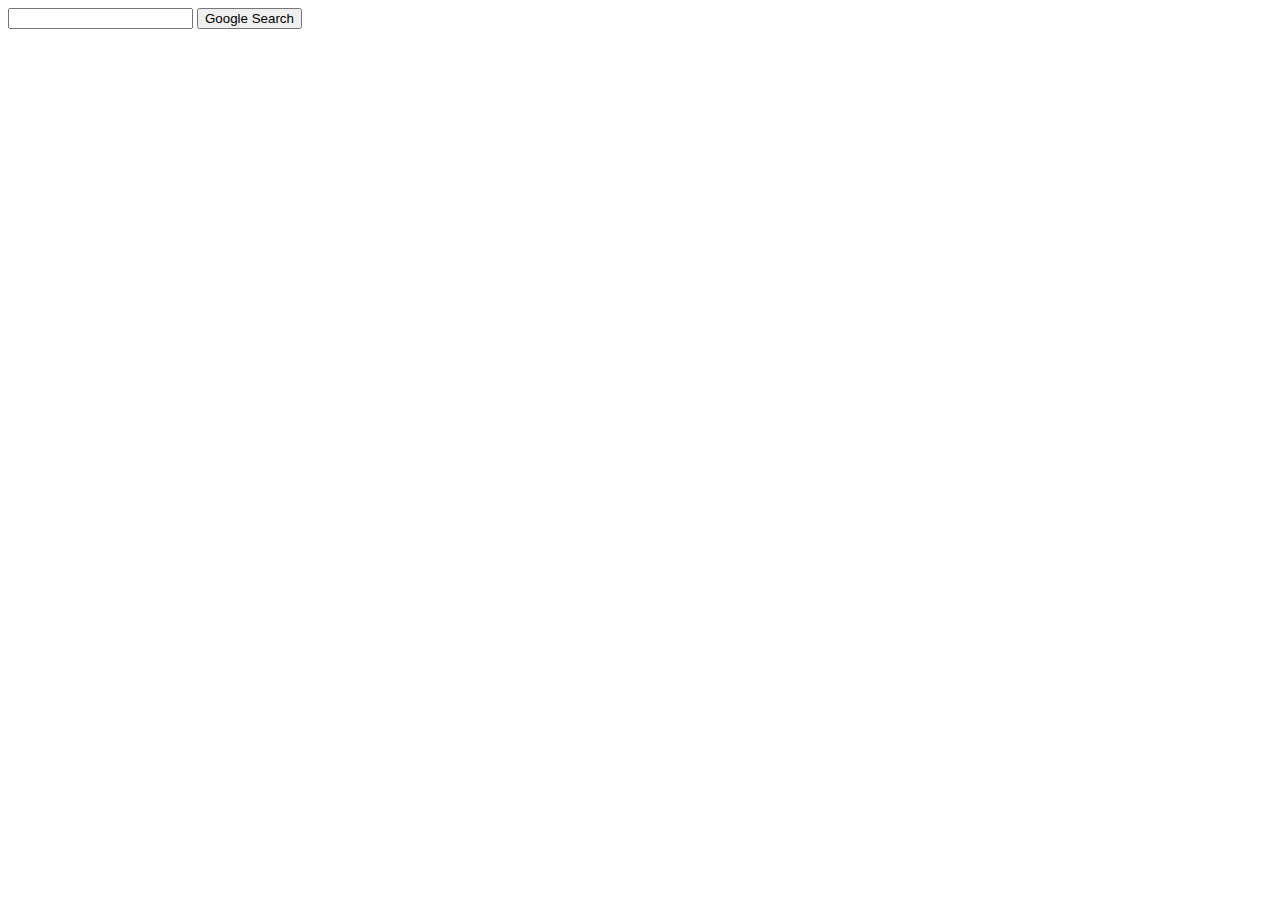
==== project0/index.html @ 54410d79 "Reorganizing the directory" ====
<!DOCTYPE html>
<html lang="en">
    <head>
        <title>Search</title>
    </head>
    <body>
        <form action="https://www.google.com/search">
            <input type="text" name="q">
            <input type="submit" value="Google Search">
        </form>
    </body>
</html>
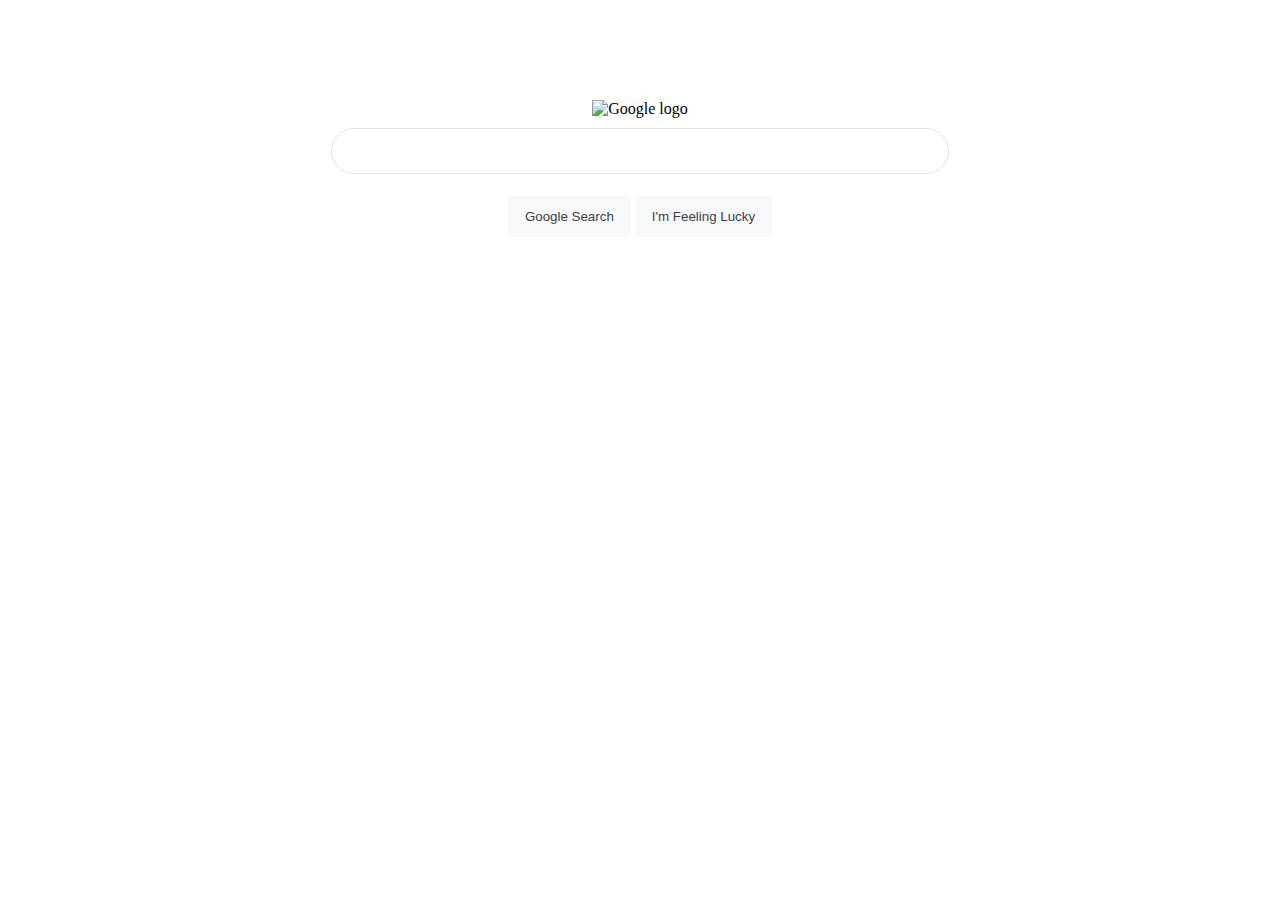
==== commit a15bb05d: "Updating design + Adding 2 search buttons/functions" ====
--- a/project0/index.html
+++ b/project0/index.html
@@ -3,10 +3,67 @@
     <head>
         <title>Search</title>
     </head>
+    <style>
+        .container {
+            text-align: center;
+            /* margin: auto; */
+            margin-top: 100px;
+        }
+        .logo-container {
+
+        }
+        .logo-image {
+            width: 275px;
+            margin-bottom: 10px;
+        }
+
+        .search-form {
+
+
+        }
+        .search-bar {
+            border: 1px solid #dfe1e5;
+            background: #fff;
+            min-height: 44px;
+            max-width: 584px;
+            width: 584px;
+            padding: 0px 16px;
+            margin-bottom: 22px;
+            font-family: arial;
+            font-size: 16px;
+            border-radius: 24px;
+            box-shadow: none;
+            
+        }
+        .search-button {
+            /* display: block; */
+            border: 1px solid #f8f9fa;
+            cursor: pointer;
+            padding: 12px 16px;
+            background-color: #f8f9fa;
+            color: #3c4043;
+
+        }
+
+    </style>
+
     <body>
-        <form action="https://www.google.com/search">
-            <input type="text" name="q">
-            <input type="submit" value="Google Search">
-        </form>
+        <div class="container">
+            <div class="logo-container">
+                <img class="logo-image" src="https://www.google.com/images/branding/googlelogo/2x/googlelogo_color_272x92dp.png" alt="Google logo">
+            </div>
+
+            <form class="search-form" action="https://www.google.com/search">
+
+                <input class="search-bar" type="text" name="q">
+                
+                <div>
+                    <input class="search-button" type="submit" value="Google Search">
+                    <input class="search-button" type="submit" value="I'm Feeling Lucky" name="btnI">
+                </div>
+                
+            </form>
+        </div>
+
     </body>
 </html>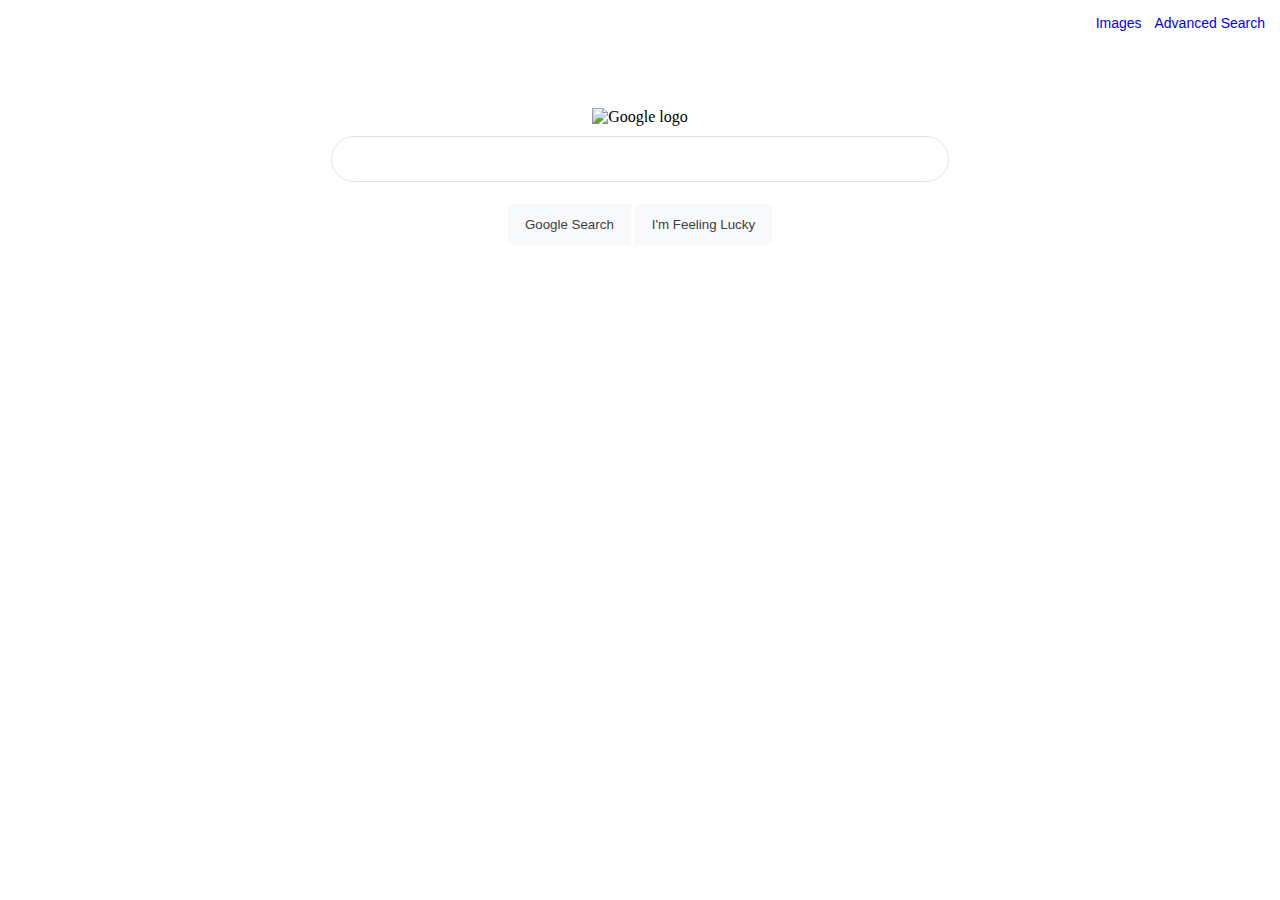
==== commit 98ea30c4: "Adding header links" ====
--- a/project0/index.html
+++ b/project0/index.html
@@ -2,53 +2,19 @@
 <html lang="en">
     <head>
         <title>Search</title>
+        <link rel="stylesheet" href="./styles/search.css">
     </head>
     <style>
-        .container {
-            text-align: center;
-            /* margin: auto; */
-            margin-top: 100px;
-        }
-        .logo-container {
-
-        }
-        .logo-image {
-            width: 275px;
-            margin-bottom: 10px;
-        }
-
-        .search-form {
-
-
-        }
-        .search-bar {
-            border: 1px solid #dfe1e5;
-            background: #fff;
-            min-height: 44px;
-            max-width: 584px;
-            width: 584px;
-            padding: 0px 16px;
-            margin-bottom: 22px;
-            font-family: arial;
-            font-size: 16px;
-            border-radius: 24px;
-            box-shadow: none;
-            
-        }
-        .search-button {
-            /* display: block; */
-            border: 1px solid #f8f9fa;
-            cursor: pointer;
-            padding: 12px 16px;
-            background-color: #f8f9fa;
-            color: #3c4043;
-
-        }
 
     </style>
 
     <body>
         <div class="container">
+            <div class="header-links">
+                <span class="google-link"><a href="./image-search.html">Images</a></span>
+                <span class="google-link"><a href="./advanced-search.html">Advanced Search</a></span>
+            </div>
+
             <div class="logo-container">
                 <img class="logo-image" src="https://www.google.com/images/branding/googlelogo/2x/googlelogo_color_272x92dp.png" alt="Google logo">
             </div>
--- a/project0/styles/search.css
+++ b/project0/styles/search.css
@@ -0,0 +1,75 @@
+.container {
+  text-align: center;
+  /* margin: auto; */
+}
+
+.header-links {
+  position: absolute;
+  top: 15px;
+  right: 15px;
+
+  font-family: arial;
+  font-size: 14px;
+  color: #3c4043;
+
+}
+.google-link {
+  margin-left: 9px;
+}
+.google-link > a {
+  text-decoration: none;
+}
+.google-link > a:visited {
+  color: #3c4043;
+  text-decoration: none;
+}
+
+.google-link > a:hover {
+  color: #4285f4;
+  text-decoration: underline;
+}
+
+.logo-container {
+  display: inline-block;
+  position: relative;
+  margin-top: 100px;
+
+}
+.logo-image {
+  width: 275px;
+  margin-bottom: 10px;
+}
+.logo-images-text {
+  position: absolute;
+  bottom: 15px;
+  right: 5px;
+
+  font-family: arial;
+  font-size: 16px;
+  color: #4285f4;
+
+}
+
+.search-bar {
+  border: 1px solid #dfe1e5;
+  background: #fff;
+  min-height: 44px;
+  max-width: 584px;
+  width: 584px;
+  padding: 0px 16px;
+  margin-bottom: 22px;
+  font-family: arial;
+  font-size: 16px;
+  border-radius: 24px;
+  box-shadow: none;
+  
+}
+.search-button {
+  /* display: block; */
+  border: 1px solid #f8f9fa;
+  cursor: pointer;
+  padding: 12px 16px;
+  background-color: #f8f9fa;
+  color: #3c4043;
+
+}
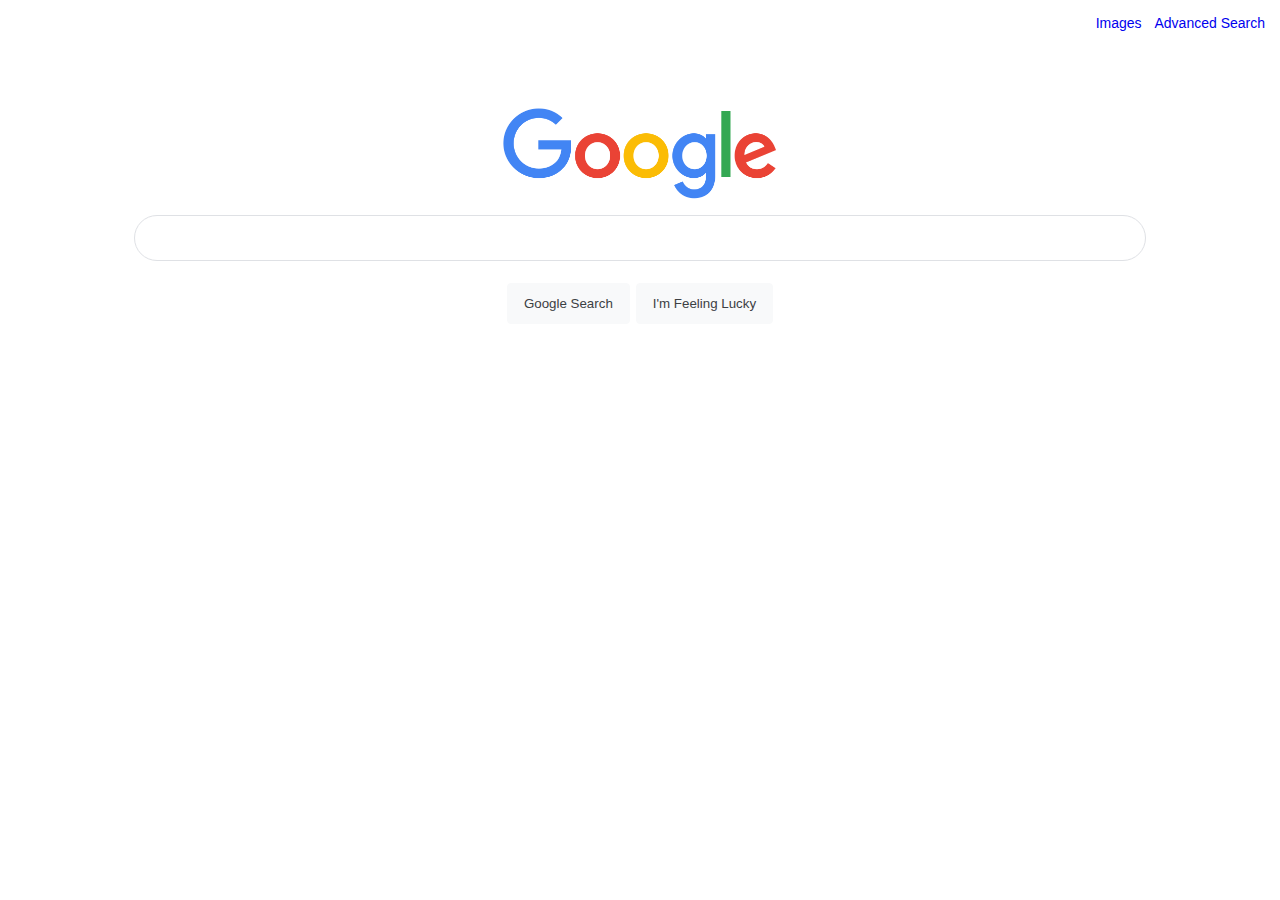
==== commit d15071e4: "Making mobile friendly + updating logo" ====
--- a/project0/index.html
+++ b/project0/index.html
@@ -1,6 +1,8 @@
 <!DOCTYPE html>
 <html lang="en">
     <head>
+        <meta charset="UTF-8">
+        <meta name="viewport" content="width=device-width, initial-scale=1.0">
         <title>Search</title>
         <link rel="stylesheet" href="./styles/search.css">
     </head>
@@ -16,14 +18,16 @@
             </div>
 
             <div class="logo-container">
-                <img class="logo-image" src="https://www.google.com/images/branding/googlelogo/2x/googlelogo_color_272x92dp.png" alt="Google logo">
+                <img class="logo-image" src="./images/googlelogo_color_272x92dp.png" alt="Google logo">
             </div>
 
             <form class="search-form" action="https://www.google.com/search">
 
-                <input class="search-bar" type="text" name="q">
+                <div class="search-bar-container">
+                    <input class="search-bar" type="text" name="q">
+                </div>
                 
-                <div>
+                <div class="button-container">
                     <input class="search-button" type="submit" value="Google Search">
                     <input class="search-button" type="submit" value="I'm Feeling Lucky" name="btnI">
                 </div>
--- a/project0/styles/search.css
+++ b/project0/styles/search.css
@@ -1,3 +1,8 @@
+body {
+  font-family: arial, sans-serif;
+
+}
+
 .container {
   text-align: center;
   /* margin: auto; */
@@ -33,12 +38,22 @@
   display: inline-block;
   position: relative;
   margin-top: 100px;
-
-}
+}
+#advanced-logo-container {
+  margin-top: 0px;
+  margin-bottom: 15px;
+  top: 15px;
+  left: 15px;
+}
+
 .logo-image {
   width: 275px;
   margin-bottom: 10px;
 }
+#advanced-logo-image {
+  width: 74px;
+}
+
 .logo-images-text {
   position: absolute;
   bottom: 15px;
@@ -50,26 +65,153 @@
 
 }
 
+.advanced-header {
+  color: #d93025;
+  font-size: 20px;
+  margin: 25px 35px;
+  padding-left: 10px;
+  font-family: arial;
+  font-weight: 400;
+}
+.advanced-section-separator {
+  border-bottom: 1px solid #ebebeb;
+}
+.advanced-search-container {
+  margin-top: 40px;
+  margin-right: 12%;
+  margin-bottom: 0;
+  margin-left: 45px;
+}
+
+.advanced-serach-text-intro {
+  font-size: 16px;
+  color: #333;
+  display: block;
+  margin-bottom: 20px;
+
+}
+.advanced-serach-form {
+  display: flex;
+  width: 100%;
+  margin-bottom: 17px;
+}
+.advanced-serach-text-container {
+  /* float: left; */
+  display: inline-block;
+  min-width: 157px;
+  width: 16%;
+  height: 29px;
+  color: #222;
+  font-size: 13px;
+  line-height: 16px;
+  /* vertical-align: middle; */
+}
+.advanced-search-text {
+  /* vertical-align: middle; */
+  /* align-items: center; */
+  line-height: 29px;
+
+}
+.advanced-input-container {
+  /* float: left; */
+  /* border: none; */
+  display: inline-block;
+  flex: 1;
+  /* min-width: 130px; */
+  height: 29px;
+  vertical-align: middle;
+  /* width: 50%; */
+  border-radius: 1px;
+  border: 1px solid #d9d9d9;
+  border-top: 1px solid #c0c0c0;
+
+}
+.advanced-input {
+
+  font-size: 13px;
+  height: 100%;
+  width: 100%;
+
+  border: none;
+  padding: 0;
+  
+
+  /* padding: 1px 8px; */
+
+  text-align: left;
+}
+
+.search-bar-container {
+  display: flex;
+  justify-content: center;
+
+}
 .search-bar {
   border: 1px solid #dfe1e5;
   background: #fff;
   min-height: 44px;
-  max-width: 584px;
-  width: 584px;
+  flex: 1;
+  /* max-width: 584px; */
+  /* width: 584px; */
   padding: 0px 16px;
+  margin-left: 10%;
+  margin-right: 10%;
   margin-bottom: 22px;
   font-family: arial;
   font-size: 16px;
   border-radius: 24px;
   box-shadow: none;
-  
+
+}
+
+.button-container{
+  display: flex;
+  justify-content: center;
 }
 .search-button {
   /* display: block; */
   border: 1px solid #f8f9fa;
+  border-radius: 4px;
   cursor: pointer;
   padding: 12px 16px;
+  margin: 0 3px;
   background-color: #f8f9fa;
   color: #3c4043;
 
-}
+  cursor: pointer;
+}
+.search-button:hover {
+  box-shadow: 0 1px 1px rgba(0,0,0,.1);
+  border: 1px solid #dadce0;
+  color: #202124
+}
+.search-button:active {
+  border-color: #4285f4;
+  outline: none;
+}
+
+.advanced-search-button {
+  display: block;
+  float: right;
+  background-color: #4285f4;
+  color:  #fff;
+  border: 1px solid #3079ed;
+  border-radius: 2px;
+  margin: 10px 0px;
+  padding: 7px 12px;
+
+  font-family: arial;
+  font-size: 11px;
+  font-weight: 700;
+
+  cursor: pointer;
+}
+.advanced-search-button:hover {
+  background-color: #357ae8;
+  border: 1px solid #2f5bb7;
+}
+.advanced-search-button:active {
+  background: #357ae8;
+  border: 1px solid #2f5bb7;
+  box-shadow: inset 0 1px 2px rgba(0,0,0,.3);
+}
